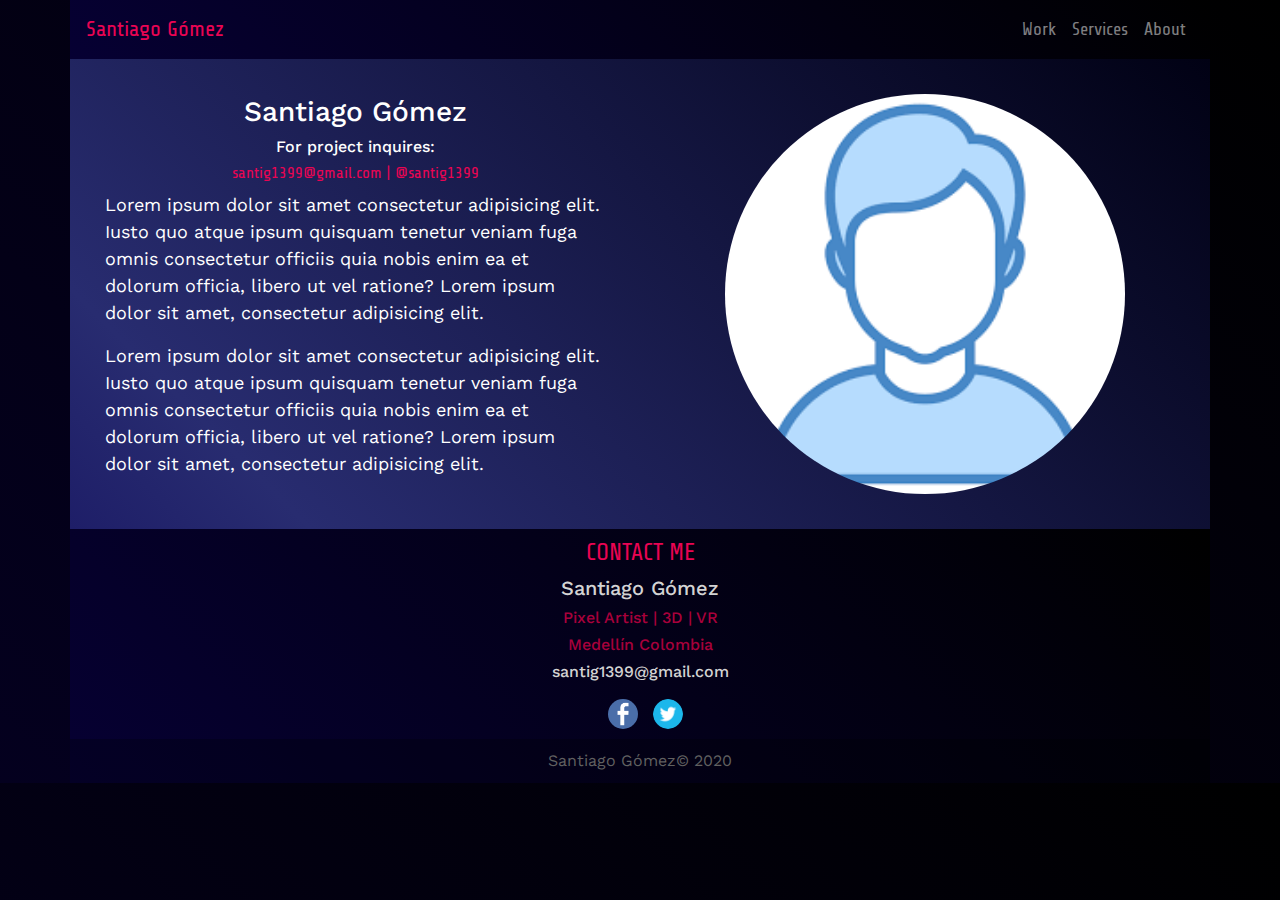
==== about.html @ 382d7eb2 "initial commit" ====
<!DOCTYPE html>
<html lang="en">
<head>
    <meta charset="UTF-8">
    <meta name="viewport" content="width=device-width, initial-scale=1.0">
    <meta http-equiv="X-UA-Compatible" content="ie=edge">
    <meta name="author" content="santig1399@gmail.com">
    <link rel="stylesheet" href="css/bootstrap.min.css">
    <link rel="stylesheet" href="css/styles.css">
    <link href="https://fonts.googleapis.com/css?family=Share+Tech|Work+Sans&display=swap" rel="stylesheet">
    <title>Santiago Gomez</title>
</head>
<body>
    
    <div class="container-lg">
      
      <header class="row">
        <nav class="navbar navbar-expand-lg navbar-dark navbar-custom-bg col-sm-12 col-md-12 col-lg-12 col-xl-12">
          
          <a class="navbar-brand-custom" href="index.html">Santiago Gómez</a>
          
          <button class="navbar-toggler" type="button" data-toggle="collapse"      data-target="#navbarNav" aria-controls="navbarNav" aria-expanded="false" aria-label="Toggle navigation">
            <span class="navbar-toggler-icon"></span>
          </button>
          
          <div class="collapse navbar-collapse justify-content-end" id="navbarNav">
            <ul class="navbar-nav">
              <li class="nav-item">
                <a class="nav-link" href="index.html">Work 
                  <span class="sr-only">(current)</span>
                </a>
              </li>

              <li class="nav-item">
                <a class="nav-link" href="services.html">Services</a>
              </li>
              
              <li class="nav-item">
                <a class="nav-link" href="#">About</a>
              </li>
            </ul>
          </div>
        </nav>
      </header>

      <div class="row  about-container">
        
        <div class="about-text col-12 col-sm-12 col-md-6 col-lg-6 col-xl-6">
            <h3>Santiago Gómez</h3>
            <h6>For project inquires:</h6>
            <h6 class="contact-title">santig1399@gmail.com | @santig1399</h6>

            <p>
              Lorem ipsum dolor sit amet consectetur adipisicing elit. Iusto quo atque ipsum quisquam tenetur veniam fuga omnis consectetur officiis quia nobis enim ea et dolorum officia, libero ut vel ratione? Lorem ipsum dolor sit amet, consectetur adipisicing elit.
            </p>

            <p>
              Lorem ipsum dolor sit amet consectetur adipisicing elit. Iusto quo atque ipsum quisquam tenetur veniam fuga omnis consectetur officiis quia nobis enim ea et dolorum officia, libero ut vel ratione? Lorem ipsum dolor sit amet, consectetur adipisicing elit.
            </p>

        </div>
        <div class="about-image order-first order-md-last col-12 col-sm-12 col-md-6 col-lg-6 col-xl-6">
          <img src="img/person.jpg" alt="">
        
        </div>
      </div>


      <footer class="row">
        <div class="col-12 contact-info">
            <h4 class="contact-title">CONTACT ME</h4>
            <h5>Santiago Gómez</h5>
            <h6 class="contact-extra"> Pixel Artist | 3D | VR</h6>
            <h6 class="contact-extra">Medellín Colombia</h6>
            <h6>santig1399@gmail.com</h6>
            <div class="social">
              <a href="https://www.facebook.com/santig1399" target="_blank"><img src="img/facebook.jpg" alt="Facebook"></a>
              <a href="https://twitter.com/santig1399" target="_blank"><img src="img/Twitter.jpg" alt="Twitter"></a>
            </div>
        </div>
        <div class="col-12 copyright-info">
          <p>Santiago Gómez&copy; 2020 </p>
        </div>
      </footer>

    </div>

    <script src="js/jquery-3.4.1.min.js"></script>
    <script src="js/popper.min.js"></script>
    <script src="js/bootstrap.min.js"></script>
    
</body>
</html>
---- css/styles.css ----
/* font-family: 'Share Tech', sans-serif;
font-family: 'Work Sans', sans-serif; */
a{
    font-family: 'Share Tech', sans-serif;
    font-size:18px;
}

.container-lg{
    background-color: rgba(41, 21, 21, 0.384);
    
}
.navbar-custom-bg{
    /* background-color: #02011b; */
    /* background: rgb(5, 0, 46);
    background: linear-gradient(45deg, rgba(5,0,46,1) 0%, rgba(0,0,0,1) 100%); */
    /* background:  rgb(7, 40, 102);
    background: linear-gradient(45deg, rgb(7, 40, 102) 0%, rgba(0,0,0,1) 100%); */

    background:  rgb(7, 40, 102);
    background: linear-gradient(45deg, rgba(6, 0, 51,1) 0%, rgba(0,0,0,1) 100%);
}

.navbar-toggler{
    background-color: #ea0453;
}


.navbar-brand-custom{
    font-size: 22px;
    color: #ea0453;
}
.navbar-brand-custom:hover{
    color: #f80057;
    text-decoration: none;
}
.navbar-brand-custom:active{
    color: #d4044d;
    text-decoration: none;
}

body{
    /* background-color: rgb(2, 2, 14); */
    background: rgb(5, 0, 46);
    background: linear-gradient(45deg, rgb(4, 0, 31) 0%, rgba(0,0,0,1) 100%);

    /* background:  rgb(7, 40, 102);
    background: linear-gradient(45deg, rgb(7, 40, 102) 0%, rgba(0,0,0,1) 100%); */
}

.gif-image{
    background: url(../img/project1.gif);
    background-position: center;
    background-size: cover;
    height: 720px;


    display: flex;
    align-items: center;
    justify-content: center;
}

.tagline{
    height: auto;
    text-align: center;
}

.tagline>h1{
    color: White;
    font-size: 60px;
    font-family: 'Work Sans', sans-serif;
}

.tagline>p{
    color: white;
    font-size: 40px;
    font-family: 'Share Tech', sans-serif;
}

.selected-work{
    background:  rgb(7, 40, 102);
    background: linear-gradient(45deg, rgba(6, 0, 51,1) 0%, rgba(0,0,0,1) 100%);
    text-align: center;
    padding: 50px;
    font-family: 'Share Tech', sans-serif;
    color: #ea0453;
}
.breakline{
    color: #ea0453;
}

/* //projects */
.work{
    background: rgb(5, 0, 51);
    background: linear-gradient(45deg, rgb(4, 0, 36) 0%, rgba(0,0,0,1) 100%);
}
.project-card{
    padding-top: 5px;
    padding: 5px;
}
.project-card>a>img{
    width: 100%;
    display: block;
    margin: 0 auto;
}

footer{
    display: flex;
    align-items: center;
    justify-content: center;
    background:  rgb(7, 40, 102);
    background: linear-gradient(45deg, rgba(6, 0, 51,1) 0%, rgba(0,0,0,1) 100%);
}
.contact-info{
    padding: 10px;
    text-align: center;
    color: rgb(211, 211, 211);
    font-family: 'Work Sans', sans-serif;
    

}
.contact-info>p{
    font-size: 18px;
    padding: 0px;
    margin: 0px;
}
.contact-title{
    text-align: center;
    color: #ea0453;
    font-family: 'Share Tech', sans-serif;

}

.contact-extra{
    color: #a8003b;
    font-size: 16px;
}

.footer-tagline{
    font-size: 14px;
    padding: 0px;
    margin: 0px;
}
.social>a>img{
    margin-top: 10px;
    margin-left: 10px;
    width: 30px;
    border-radius: 50%;
}
.copyright-info{
    padding: 10px;
    text-align: center;
    background-color: rgba(0, 0, 0, 0.250);
}
.copyright-info>p{
    margin:0px;
    color: rgb(97, 97, 97);
    font-family: 'Work Sans', sans-serif;
}
.navbar-toggler:active{
    border: 1px solid #ea0453;
}


/* services.html styles */
.service-container{
    background: rgb(40, 44, 112);
    background: linear-gradient(45deg,rgb(30, 30, 104) 0%, rgba(40,44,112,1) 15%, rgb(1, 1, 20) 100%); 
    display: flex;
    align-items: center;
    justify-content: center;
}

.service-container-2{
    background: rgb(105,2,37);
    background: linear-gradient(45deg, rgb(70, 0, 58) 0%, rgb(87, 1, 75) 12%, rgb(46, 0, 27) 100%);
    display: flex;
    align-items: center;
    justify-content: center;
}

.service-container-1{
    background: rgb(40, 44, 112);
    background: linear-gradient(45deg, rgb(68, 40, 112) 25%, rgb(11, 1, 20) 100%);  
    display: flex;
    align-items: center;
    justify-content: center;
}

.service-text{
    color: white;
    font-size: 18px;
    font-family: 'Work Sans', sans-serif; 
    padding: 35px;
    margin: 0px;
}
.service-text>p{
    margin: 0px;
}
.service-image{
    padding: 35px;
    margin: 0px;
}
.service-image>img{
    display: block;
    margin: 0 auto;
    width: 100%;
    height: auto;
}

/* about.html */

.about-container{
    background: rgb(40, 44, 112);
    background: linear-gradient(45deg,rgb(30, 30, 104) 0%, rgba(40,44,112,1) 15%, rgb(1, 1, 20) 100%); 
    display: flex;
    align-items: center;
    justify-content: center;
}

.about-text{
    color: white;
    font-size: 18px;
    font-family: 'Work Sans', sans-serif; 
    padding: 35px;
    margin: 0px;
}

.about-image{
    padding: 35px;
}
.about-image>img{
    display: block;
    margin: 0 auto;
    width: 80%;
    height: auto;
    border-radius: 50%;

}
.about-text>h3,h6{
    text-align: center;
}
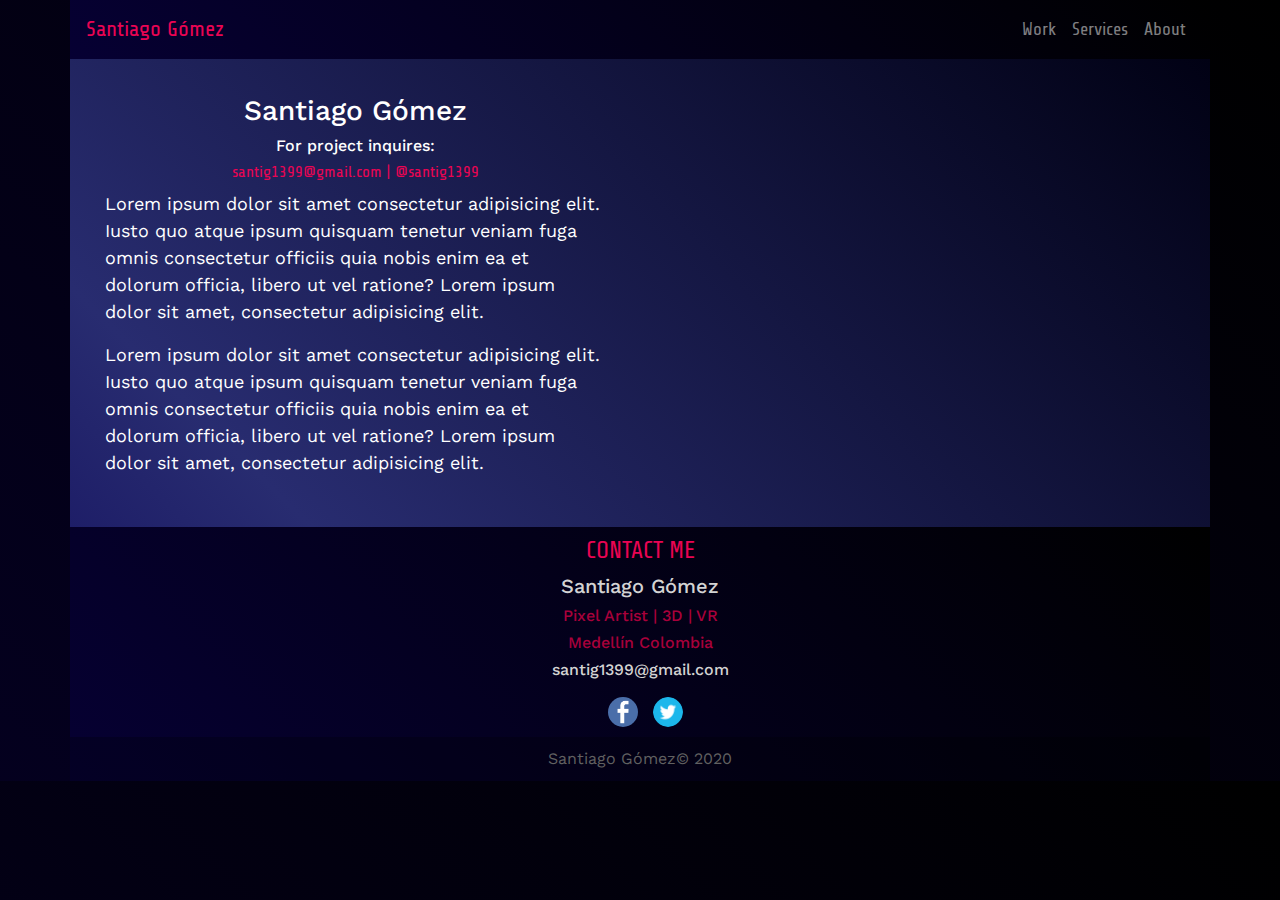
==== commit 5c1f6ee8: "Update about.html" ====
--- a/about.html
+++ b/about.html
@@ -60,7 +60,7 @@
 
         </div>
         <div class="about-image order-first order-md-last col-12 col-sm-12 col-md-6 col-lg-6 col-xl-6">
-          <img src="img/person.jpg" alt="">
+          <img src="img/person1.jpg" alt="">
         
         </div>
       </div>
@@ -90,4 +90,4 @@
     <script src="js/bootstrap.min.js"></script>
     
 </body>
-</html>+</html>
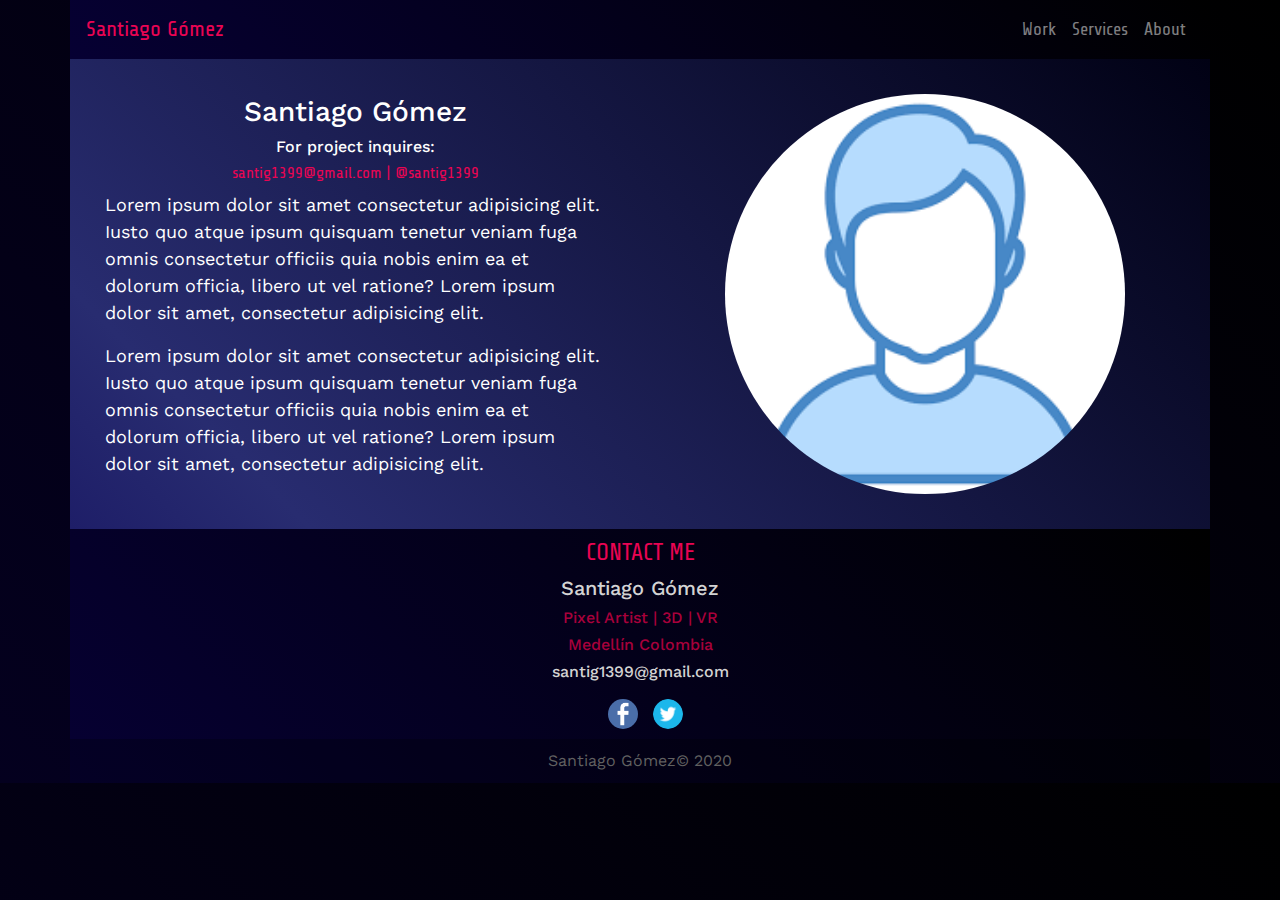
==== commit c4476032: "Update about.html" ====
--- a/about.html
+++ b/about.html
@@ -60,7 +60,7 @@
 
         </div>
         <div class="about-image order-first order-md-last col-12 col-sm-12 col-md-6 col-lg-6 col-xl-6">
-          <img src="img/person1.jpg" alt="">
+          <img src="img/person.jpg" alt="">
         
         </div>
       </div>
